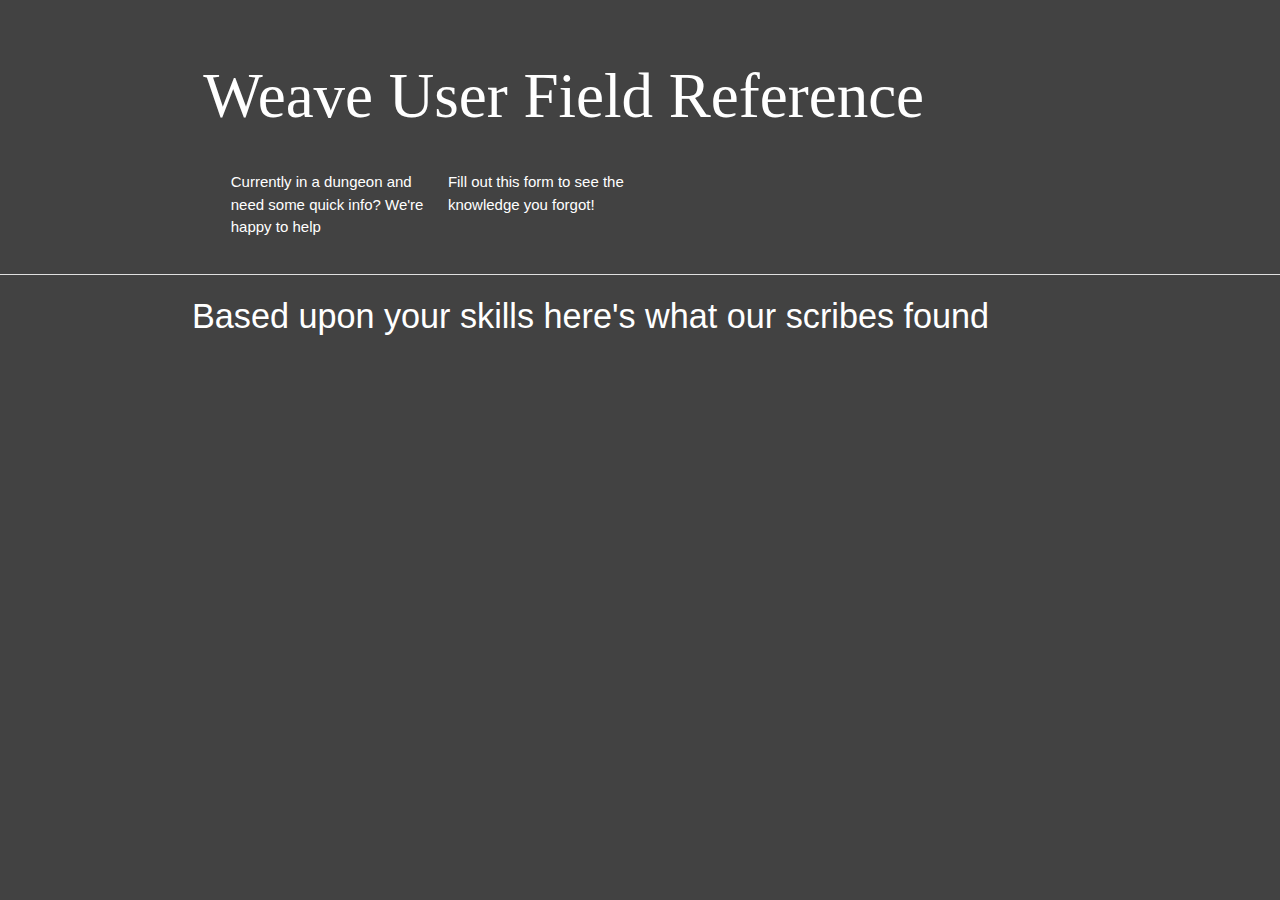
==== results.html @ 3033183a "added secondary html page for results" ====
<!DOCTYPE html>
<html lang="en">
<head>
    <meta charset="UTF-8">
    <meta http-equiv="X-UA-Compatible" content="IE=edge">
    <meta name="viewport" content="width=device-width, initial-scale=1.0">
    <link href="https://fonts.googleapis.com/icon?family=Material+Icons" rel="stylesheet">
    <link rel="stylesheet" href="https://cdnjs.cloudflare.com/ajax/libs/materialize/1.0.0/css/materialize.min.css">
    <link rel="stylesheet" href="https://cdnjs.cloudflare.com/ajax/libs/font-awesome/6.1.1/css/all.min.css" integrity="sha512-KfkfwYDsLkIlwQp6LFnl8zNdLGxu9YAA1QvwINks4PhcElQSvqcyVLLD9aMhXd13uQjoXtEKNosOWaZqXgel0g==" crossorigin="anonymous" referrerpolicy="no-referrer" />
    <link href="https://pagecdn.io/lib/easyfonts/fonts.css" rel="stylesheet" />
    <link rel="stylesheet" href="./assets/css/styles.css"/> 
    <title>W.U.F.R</title>
</head>


<body >

    <div class="container">
        <div class="row">
            <h1 class="col s12">Weave User Field Reference</h1>
            <blockquote>
            <p class="col s3">Currently in a dungeon and need some quick info? We're happy to help</p>
            <p class="col s3">Fill out this form to see the knowledge you forgot!</p>
            </blockquote>
        </div>
    </div>


    <div class="divider"></div>
    <!-- Results Table -->
    <div class="container">
    <h4>Based upon your skills here's what our scribes found</h4>
    </div>

   
<script src="https://cdnjs.cloudflare.com/ajax/libs/jquery/3.6.0/jquery.min.js" integrity="sha512-894YE6QWD5I59HgZOGReFYm4dnWc1Qt5NtvYSaNcOP+u1T9qYdvdihz0PPSiiqn/+/3e7Jo4EaG7TubfWGUrMQ==" crossorigin="anonymous" referrerpolicy="no-referrer"></script>
<script src="https://cdnjs.cloudflare.com/ajax/libs/materialize/1.0.0/js/materialize.min.js"></script> 
<script type="text/javascript" src="./assets/js/script.js"></script>
</body>
</html>
---- assets/css/styles.css ----
* {
    background: #424242;
    color: #fff;
    
}
.dropdown-trigger {
    text-align: center;
}

h1 {
    font-family: 'Bungee Hairline';
    
}
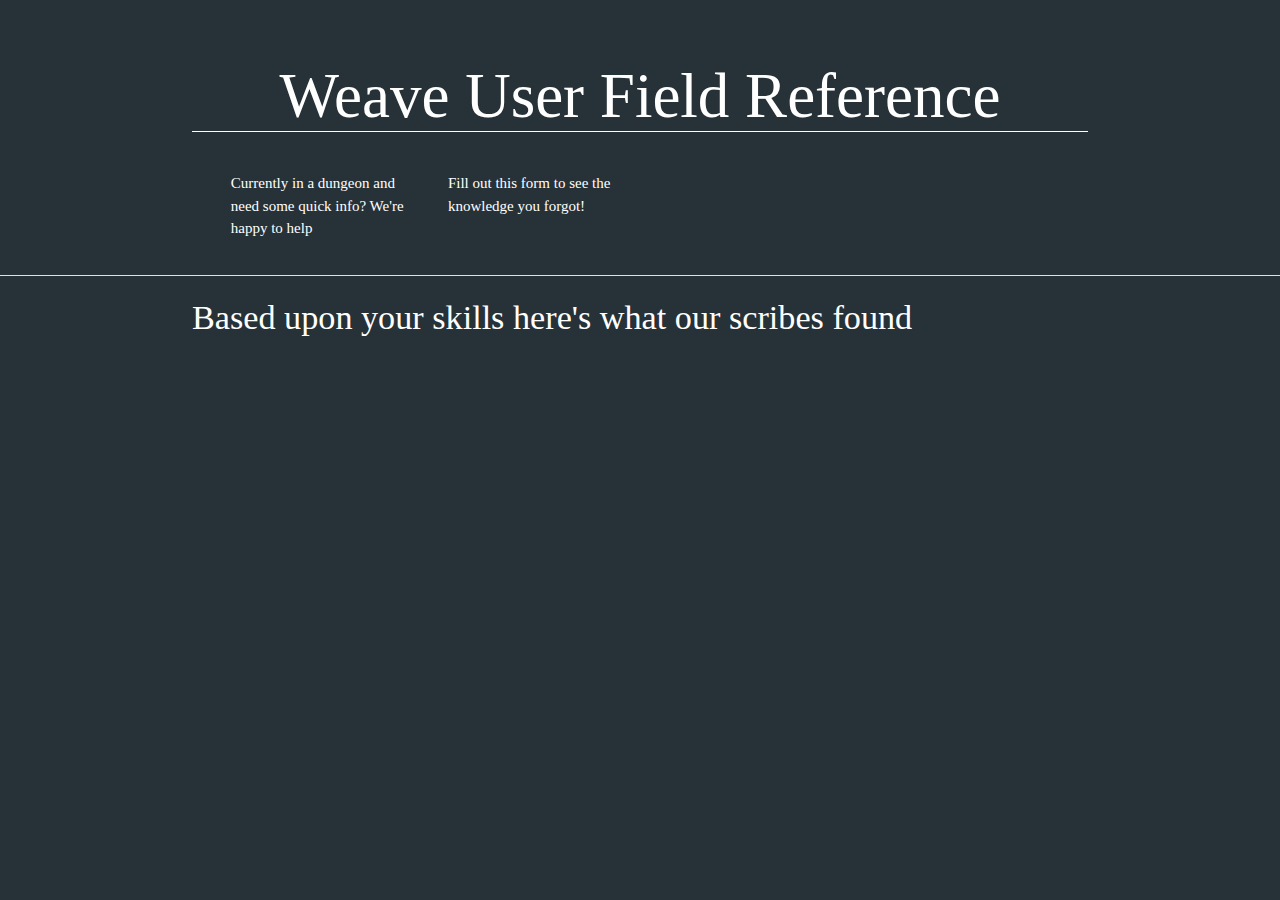
==== commit f895ec9b: "added button" ====
--- a/results.html
+++ b/results.html
@@ -29,7 +29,9 @@
     <div class="divider"></div>
     <!-- Results Table -->
     <div class="container">
+        <div class="row col s12">
     <h4>Based upon your skills here's what our scribes found</h4>
+        </div>
     </div>
 
    
--- a/assets/css/styles.css
+++ b/assets/css/styles.css
@@ -1,13 +1,21 @@
-* {
-    background: #424242;
-    color: #fff;
-    
+:root {
+    font-family: 'Cormorant SC';
+    background-color: #263238;
+    color: white;
+}
+h1{
+    font-family: 'Bungee Hairline';
+    border-bottom: 1px solid white;
+    text-align: center;
 }
 .dropdown-trigger {
     text-align: center;
+    color: white;
+    font-family: 'Press Start 2P';
+    font-size: 12px;
 }
 
-h1 {
-    font-family: 'Bungee Hairline';
-    
+.btn-large {
+    background-color: #b71c1c;
+    color: black;
 }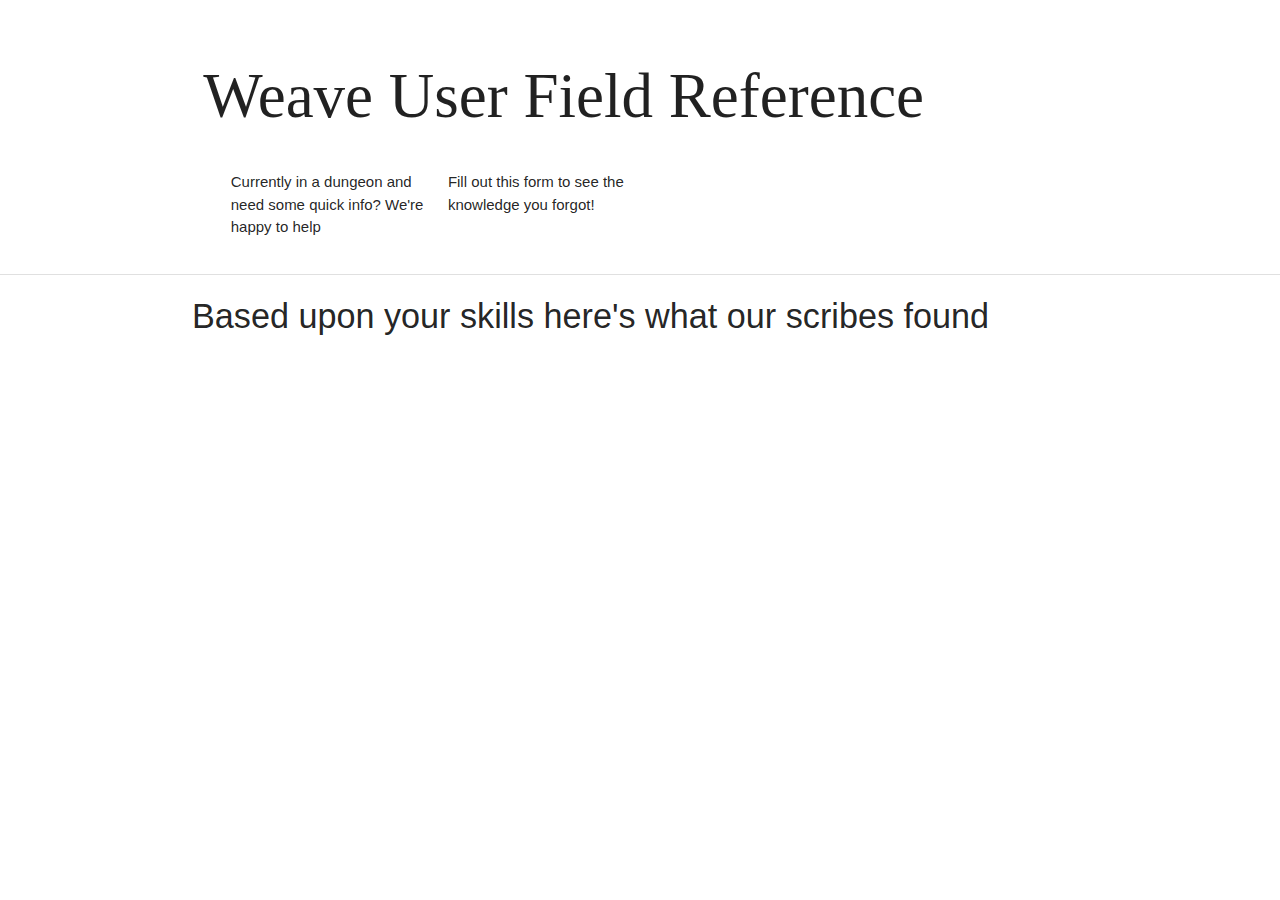
==== commit 85e6cba9: "api changes" ====
--- a/results.html
+++ b/results.html
@@ -29,9 +29,7 @@
     <div class="divider"></div>
     <!-- Results Table -->
     <div class="container">
-        <div class="row col s12">
     <h4>Based upon your skills here's what our scribes found</h4>
-        </div>
     </div>
 
    
--- a/assets/css/styles.css
+++ b/assets/css/styles.css
@@ -1,21 +1,42 @@
+<<<<<<< HEAD
+* {
+    background-color: white;
+    font-family: 'Press Start 2P';
+    color: black;
+}
+
+=======
+<<<<<<< HEAD
+* {
+    background: #424242;
+    color: #fff;
+    
+}
+>>>>>>> mvp
+.dropdown-trigger {
+    text-align: center;
+}
+
+h1 {
+<<<<<<< HEAD
+    font-family: 'Bungee Hairline'
+=======
+    font-family: 'Bungee Hairline';
+}
+    
+=======
 :root {
     font-family: 'Cormorant SC';
-    background-color: #263238;
+    
+    background-color: black;
     color: white;
 }
 h1{
     font-family: 'Bungee Hairline';
-    border-bottom: 1px solid white;
-    text-align: center;
 }
 .dropdown-trigger {
     text-align: center;
-    color: white;
     font-family: 'Press Start 2P';
-    font-size: 12px;
-}
-
-.btn-large {
-    background-color: #b71c1c;
-    color: black;
+>>>>>>> ca0dd6a78a18091a03da0060dde9e3469cfa054c
+>>>>>>> mvp
 }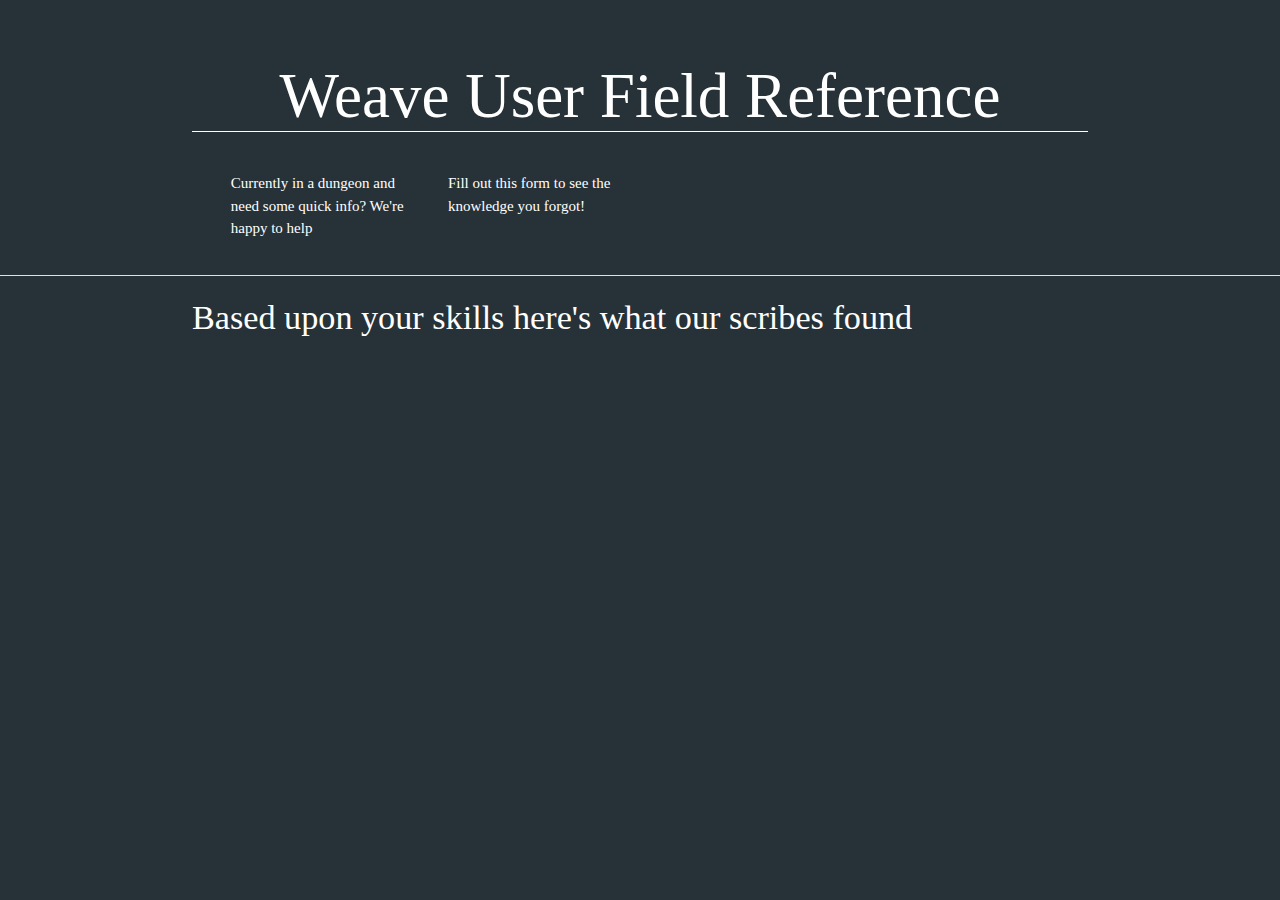
==== commit e38a566f: "new updates" ====
--- a/results.html
+++ b/results.html
@@ -29,7 +29,9 @@
     <div class="divider"></div>
     <!-- Results Table -->
     <div class="container">
+        <div class="row col s12">
     <h4>Based upon your skills here's what our scribes found</h4>
+        </div>
     </div>
 
    
--- a/assets/css/styles.css
+++ b/assets/css/styles.css
@@ -1,42 +1,21 @@
-<<<<<<< HEAD
-* {
-    background-color: white;
-    font-family: 'Press Start 2P';
-    color: black;
-}
-
-=======
-<<<<<<< HEAD
-* {
-    background: #424242;
-    color: #fff;
-    
-}
->>>>>>> mvp
-.dropdown-trigger {
-    text-align: center;
-}
-
-h1 {
-<<<<<<< HEAD
-    font-family: 'Bungee Hairline'
-=======
-    font-family: 'Bungee Hairline';
-}
-    
-=======
 :root {
     font-family: 'Cormorant SC';
-    
-    background-color: black;
+    background-color: #263238;
     color: white;
 }
 h1{
     font-family: 'Bungee Hairline';
+    border-bottom: 1px solid white;
+    text-align: center;
 }
 .dropdown-trigger {
     text-align: center;
+    color: white;
     font-family: 'Press Start 2P';
->>>>>>> ca0dd6a78a18091a03da0060dde9e3469cfa054c
->>>>>>> mvp
+    font-size: 12px;
+}
+
+.btn-large {
+    background-color: #b71c1c;
+    color: black;
 }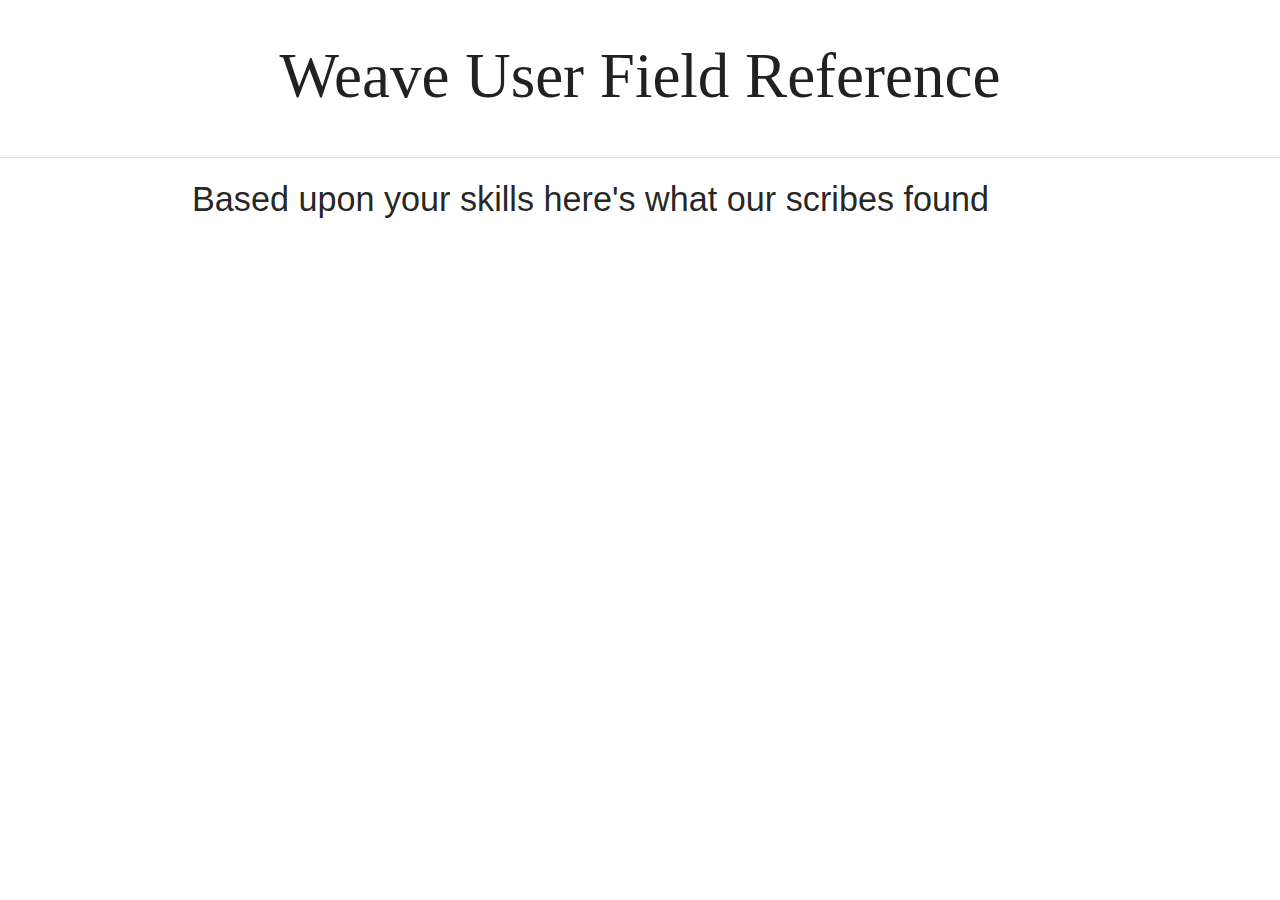
==== commit 52f785a4: "working on 5eApi Integration. can retrive class and level selection" ====
--- a/results.html
+++ b/results.html
@@ -18,10 +18,8 @@
     <div class="container">
         <div class="row">
             <h1 class="col s12">Weave User Field Reference</h1>
-            <blockquote>
-            <p class="col s3">Currently in a dungeon and need some quick info? We're happy to help</p>
-            <p class="col s3">Fill out this form to see the knowledge you forgot!</p>
-            </blockquote>
+            
+
         </div>
     </div>
 
--- a/assets/css/styles.css
+++ b/assets/css/styles.css
@@ -1,3 +1,33 @@
+<<<<<<< HEAD
+=======
+<<<<<<< HEAD
+* {
+    background-color: white;
+    font-family: 'Press Start 2P';
+    color: black;
+}
+
+=======
+<<<<<<< HEAD
+* {
+    background: #424242;
+    color: #fff;
+    
+}
+>>>>>>> mvp
+.dropdown-trigger {
+    text-align: center;
+}
+
+h1 {
+<<<<<<< HEAD
+    font-family: 'Bungee Hairline'
+=======
+    font-family: 'Bungee Hairline';
+}
+    
+=======
+>>>>>>> local
 :root {
     font-family: 'Cormorant SC';
     background-color: #263238;
@@ -12,10 +42,15 @@
     text-align: center;
     color: white;
     font-family: 'Press Start 2P';
+<<<<<<< HEAD
     font-size: 12px;
 }
 
 .btn-large {
     background-color: #b71c1c;
     color: black;
+=======
+>>>>>>> ca0dd6a78a18091a03da0060dde9e3469cfa054c
+>>>>>>> mvp
+>>>>>>> local
 }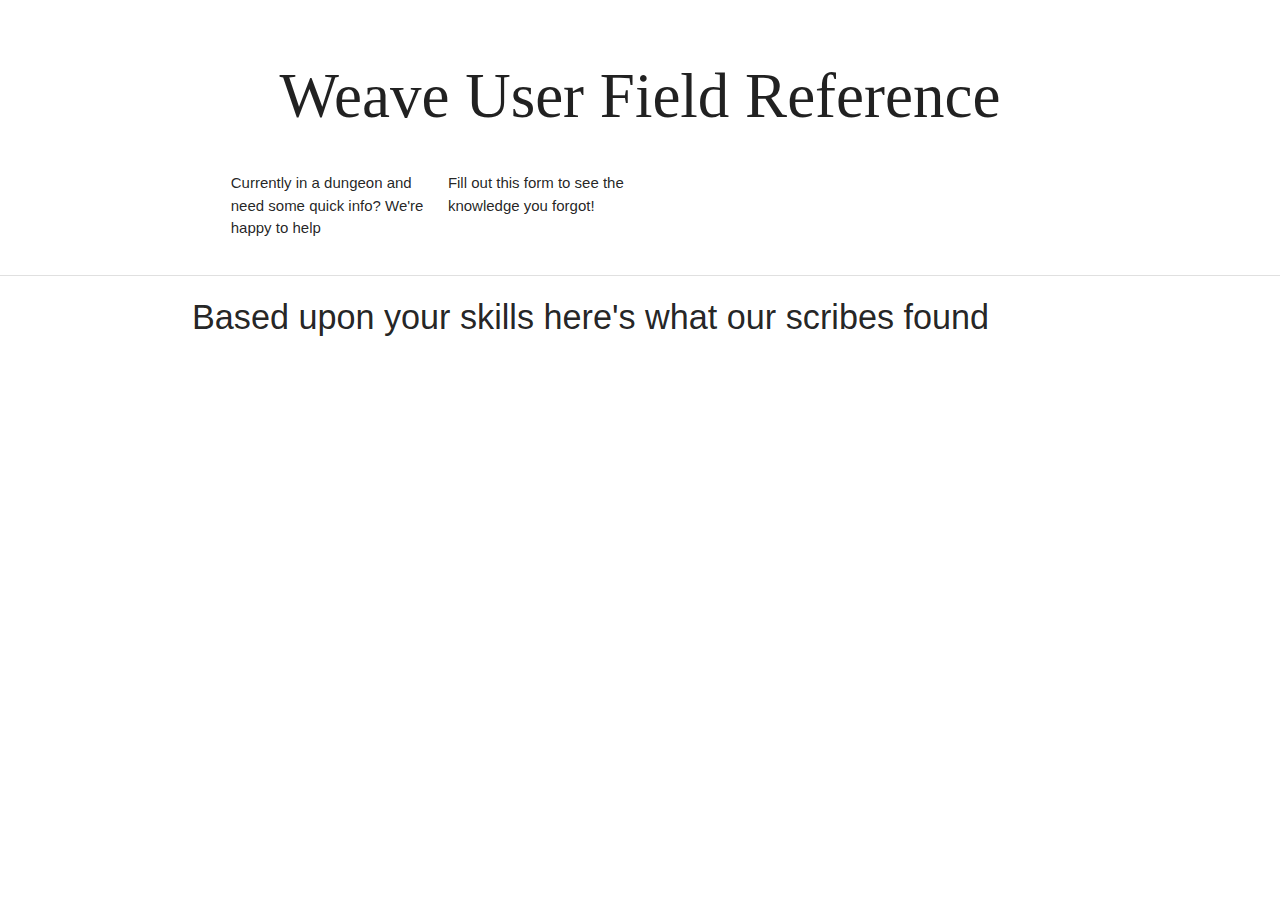
==== commit d2e6d1ba: "Merge pull request #7 from farrelldianni/mvp" ====
--- a/results.html
+++ b/results.html
@@ -18,8 +18,10 @@
     <div class="container">
         <div class="row">
             <h1 class="col s12">Weave User Field Reference</h1>
-            
-
+            <blockquote>
+            <p class="col s3">Currently in a dungeon and need some quick info? We're happy to help</p>
+            <p class="col s3">Fill out this form to see the knowledge you forgot!</p>
+            </blockquote>
         </div>
     </div>
 
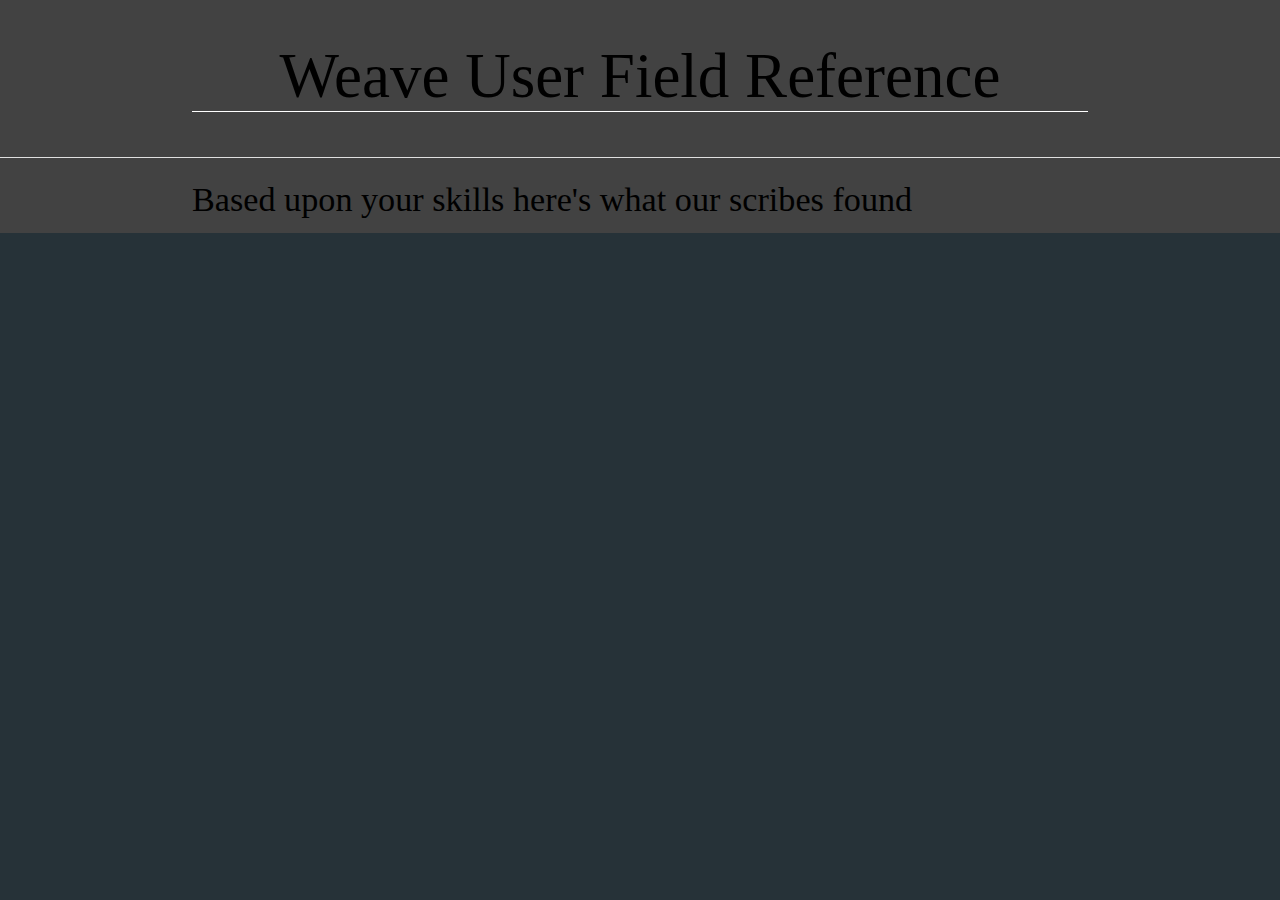
==== commit 6e28de57: "api addition" ====
--- a/results.html
+++ b/results.html
@@ -18,10 +18,8 @@
     <div class="container">
         <div class="row">
             <h1 class="col s12">Weave User Field Reference</h1>
-            <blockquote>
-            <p class="col s3">Currently in a dungeon and need some quick info? We're happy to help</p>
-            <p class="col s3">Fill out this form to see the knowledge you forgot!</p>
-            </blockquote>
+            
+
         </div>
     </div>
 
--- a/assets/css/styles.css
+++ b/assets/css/styles.css
@@ -1,56 +1,30 @@
-<<<<<<< HEAD
-=======
-<<<<<<< HEAD
 * {
     background-color: white;
+    background: #424242;
     font-family: 'Press Start 2P';
     color: black;
 }
-
-=======
-<<<<<<< HEAD
-* {
-    background: #424242;
-    color: #fff;
     
-}
->>>>>>> mvp
-.dropdown-trigger {
-    text-align: center;
-}
-
-h1 {
-<<<<<<< HEAD
-    font-family: 'Bungee Hairline'
-=======
-    font-family: 'Bungee Hairline';
-}
-    
-=======
->>>>>>> local
 :root {
     font-family: 'Cormorant SC';
     background-color: #263238;
     color: white;
 }
+
 h1{
     font-family: 'Bungee Hairline';
     border-bottom: 1px solid white;
     text-align: center;
 }
+
 .dropdown-trigger {
     text-align: center;
     color: white;
     font-family: 'Press Start 2P';
-<<<<<<< HEAD
     font-size: 12px;
 }
 
 .btn-large {
     background-color: #b71c1c;
     color: black;
-=======
->>>>>>> ca0dd6a78a18091a03da0060dde9e3469cfa054c
->>>>>>> mvp
->>>>>>> local
 }